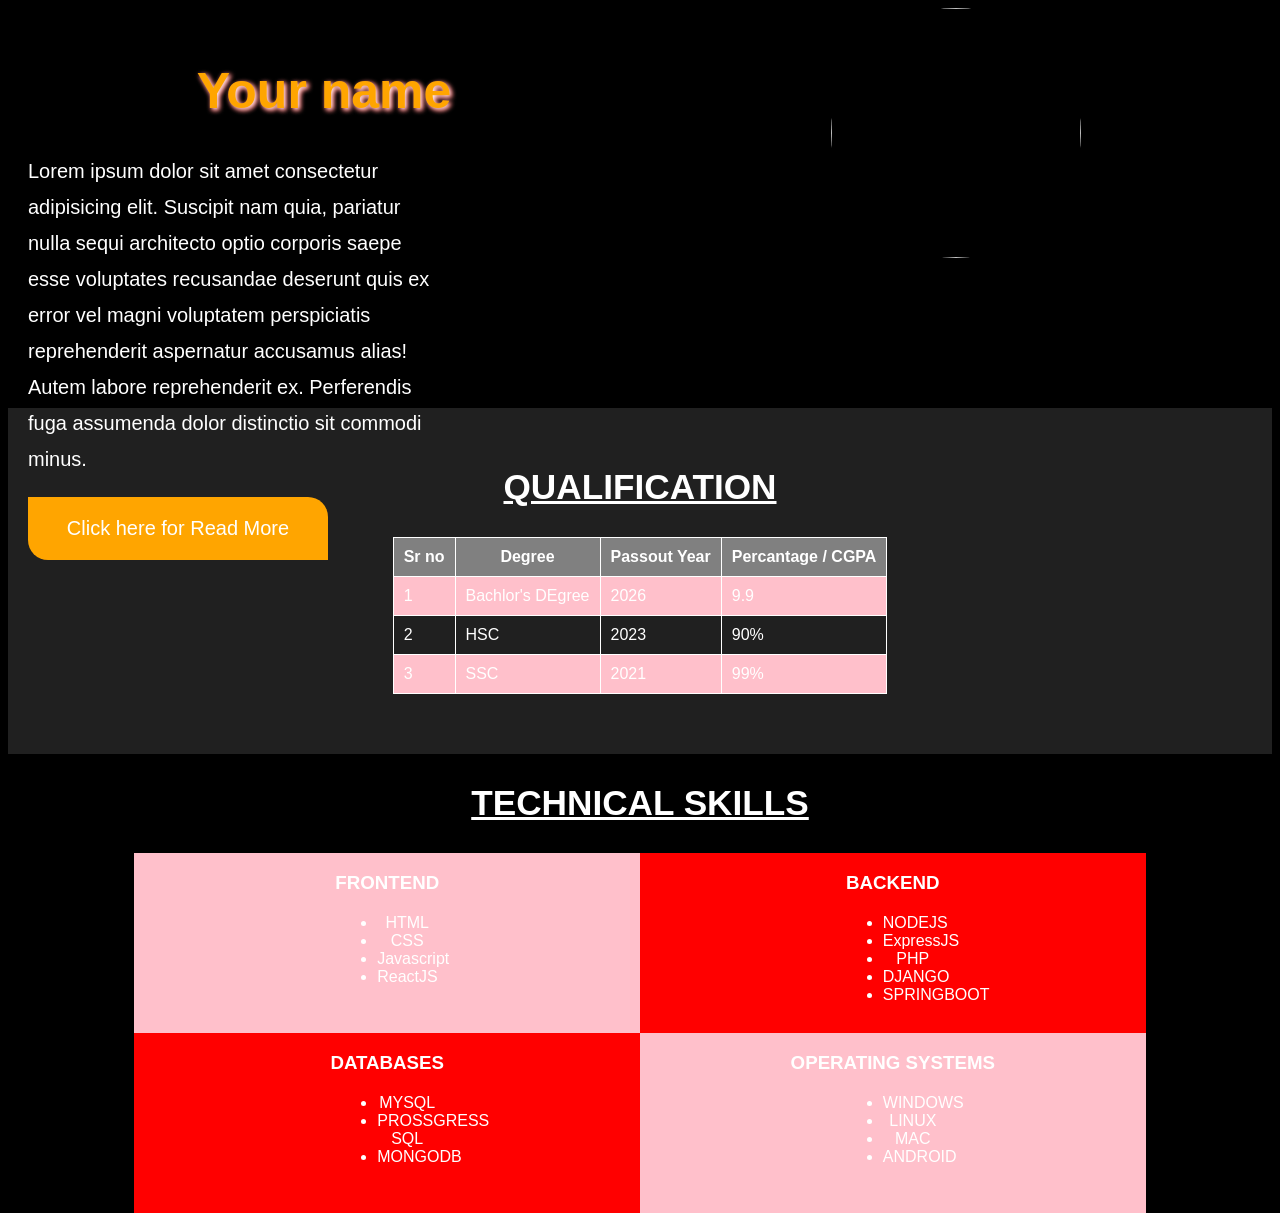
==== html-css-bootstrap/portfolio/index.html @ 55739d72 "css 2" ====
<!DOCTYPE html>
<html lang="en">

<head>
    <meta charset="UTF-8">
    <meta name="viewport" content="width=device-width, initial-scale=1.0">
    <title>Your Name</title>
    <link rel="icon" href="./assets/user.png">
    <link rel="stylesheet" href="./styles.css">
</head>

<body>
    <header>
        <div class="headerContent">
        <h1>Your name</h1>
        <p>Lorem ipsum dolor sit amet consectetur adipisicing elit. Suscipit nam quia, pariatur nulla sequi architecto
            optio corporis saepe esse voluptates recusandae deserunt quis ex error vel magni voluptatem perspiciatis
            reprehenderit aspernatur accusamus alias! Autem labore reprehenderit ex. Perferendis fuga assumenda dolor
            distinctio sit commodi minus.</p>
            <button class="btn">Click here for Read More</button>
    </div>
    <div class="userImg">
        <img src="./assets/user.png" alt="" >
    </div>
        </header>
    <section id="qualif">
        <h1 class="headingONE">QUALIFICATION </h1>
        <table>
            <thead>
                <tr>
                    <th>Sr no</th>
                    <th>Degree</th>
                    <th>Passout Year</th>
                    <th>Percantage / CGPA</th>
                </tr>
            </thead>
            <tbody>
                <tr>
                    <td>1</td>
                    <td>Bachlor's DEgree</td>
                    <td>2026</td>
                    <td>9.9</td>
                </tr>
                <tr>
                    <td>2</td>
                    <td>HSC </td>
                    <td>2023</td>
                    <td>90%</td>
                </tr>
                <tr>
                    <td>3</td>
                    <td>SSC</td>
                    <td>2021</td>
                    <td>99%</td>
                </tr>
            </tbody>
        </table>
    </section>
    <section id="techSkill">
        <h1 class="headingONE">TECHNICAL SKILLS</h1>
        <div class="techSkillDiv">
            <div class="leftTechSkill height180">
                <h3>FRONTEND </h3>
                <ul>
                    <li>HTML</li>
                    <li>CSS</li>
                    <li>Javascript</li>
                    <li>ReactJS</li>
                </ul>
            </div>
            <div class="rightTechSkill height180">
                <h3>BACKEND </h3>
                <ul>
                    <li>NODEJS</li>
                    <li>ExpressJS</li>
                    <li>PHP</li>
                    <li>DJANGO</li>
                    <li>SPRINGBOOT</li>
                </ul>
            </div>
        </div>

        <div class="techSkillDiv">
            <div class="leftTechSkill height180" style="background-color: red;">

        <h3>DATABASES</h3>
        <ul>
            <li>MYSQL</li>
            <li>PROSSGRESS SQL</li>
            <li>MONGODB</li>
        </ul>


</div>
            <div class="rightTechSkill height180" style="background-color: pink;">

        <h3>OPERATING SYSTEMS</h3>
        <ul>
            <li>WINDOWS</li>
            <li>LINUX</li>
            <li>MAC</li>
            <li>ANDROID</li>
        </ul>
        </div>
        </div>
    </section>

</body>

</html>
---- html-css-bootstrap/portfolio/styles.css ----
*{
    font-family:'Gill Sans', 'Gill Sans MT', Calibri, 'Trebuchet MS', sans-serif;
    box-sizing: border-box;
}
body{
    background-color: black;
    color: white;
}
header{
    height: 400px;
}
.headerContent{
    width: 50%;
    height: 300px;
    padding: 20px;
    float: left;
}
.userImg{
    width: 50%;
    float: right;
    text-align: center;
}
.userImg img{
    width: 250px;
    height: 250px;
    border-radius: 50%;

}
header h1{
    color: orange;
    text-align: center;
    font-size: 50px;
    text-shadow: 2px 2px 5px white, 2px 2px 5px red;
}
header p{
    width: 70%;
    font-size: 20px;
    line-height: 1.8;
}
.btn{
    width: 300px;
    /* height: 100px; */
    padding: 20px 10px;
    border: none;
    background-color: orange;
    color: white;
    font-size: 20px;
    border-radius: 0px 20px 0px 20px;
}
.btn:hover{ 
    background-color: rgb(219, 143, 0);
    border-radius: 20px 0px;
}
#qualif{
    background-color: rgb(32, 32, 32);
    padding-top: 30px;
    padding-bottom: 30px;
}
table,th, td {
    border: 1px solid white;
    border-collapse: collapse;
    margin: 30px auto;

}
th{
    background-color: gray;
}
th, td {
    padding: 10px;

}
td{ 

}
tr:nth-child(odd){
    background-color: pink;
}

.headingONE{
    text-align: center;
    font-size: 2.2rem;
    text-decoration: underline;
}

.techSkillDiv{
    width: 80%;
    margin: 30px auto;
    background-color: orange;
    text-align: center;
}
.leftTechSkill{
    width: 50%;
    background-color: pink;
    float: left;
}
.rightTechSkill{
    width: 50%;
    background-color: red;
    float: right;
}
.height180{
    height: 180px;

}
.techSkillDiv ul{
    width: 100px;
    margin: 20px auto;
}
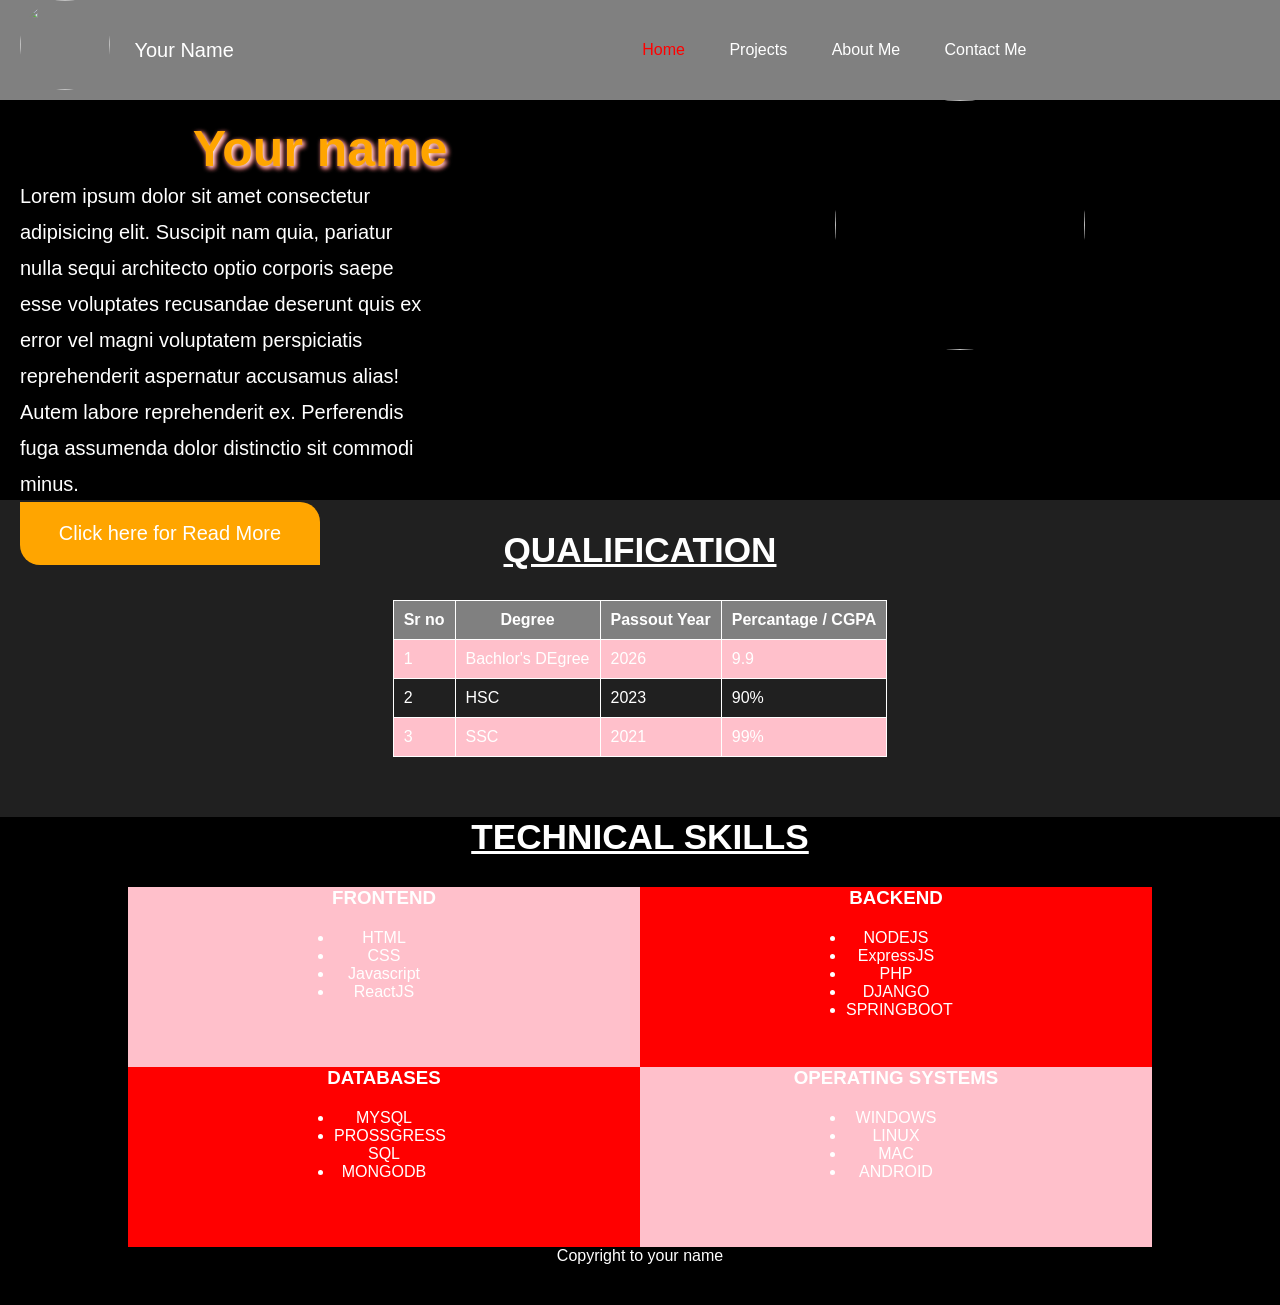
==== commit 274b279d: "css III" ====
--- a/html-css-bootstrap/portfolio/index.html
+++ b/html-css-bootstrap/portfolio/index.html
@@ -7,9 +7,30 @@
     <title>Your Name</title>
     <link rel="icon" href="./assets/user.png">
     <link rel="stylesheet" href="./styles.css">
+    <link rel="stylesheet" href="./navbar.css">
+
+    <link rel="stylesheet" 
+    href="https://cdnjs.cloudflare.com/ajax/libs/font-awesome/7.3.1/css/all.css" integrity="sha512-x9WwyMYBnlXMNQ6kQ/Lyzu1NqIhLQKL5Oq6xByfXuRj7s9CskyCbLv/1IjqzJmXwFXWr0ov6jBV7Qbc0hh9nHg==" 
+    crossorigin="anonymous" referrerpolicy="no-referrer">
+
 </head>
 
 <body>
+    <nav class="mainNavbar">
+        <div class="leftNav">
+            <img src="./assets/user.png" alt="" class="logo">
+            <span class="name111">Your Name</span>
+        </div>
+        <ul class="rightNav">
+            <li class="navList"><a href="#" class="navItem activePage">
+                <i class="fa-solid fa-house"></i>
+                
+                Home</a></li>
+            <li class="navList"><a href="./projects.html" class="navItem">Projects</a></li>
+            <li class="navList"><a href="#" class="navItem">About Me</a></li>
+            <li class="navList"><a href="#" class="navItem">Contact Me</a></li>
+        </ul>
+    </nav>
     <header>
         <div class="headerContent">
         <h1>Your name</h1>
@@ -104,7 +125,10 @@
         </div>
         </div>
     </section>
-
+<footer class="footer">
+    <i class="fa-solid fa-copyright"></i>
+    Copyright to your name
+</footer>
 </body>
 
 </html>
--- a/html-css-bootstrap/portfolio/styles.css
+++ b/html-css-bootstrap/portfolio/styles.css
@@ -1,6 +1,8 @@
 *{
     font-family:'Gill Sans', 'Gill Sans MT', Calibri, 'Trebuchet MS', sans-serif;
     box-sizing: border-box;
+    margin: 0;
+    padding: 0;
 }
 body{
     background-color: black;
@@ -105,4 +107,13 @@
 .techSkillDiv ul{
     width: 100px;
     margin: 20px auto;
+}
+
+
+
+
+
+.footer{
+    padding: 40px;
+    text-align: center;
 }
--- a/html-css-bootstrap/portfolio/navbar.css
+++ b/html-css-bootstrap/portfolio/navbar.css
@@ -0,0 +1,53 @@
+
+.mainNavbar{
+    background-color: gray;
+    height: 100px;
+}
+.leftNav{
+    display: inline-block;
+     vertical-align: middle;
+     height: 100px;
+}
+.logo{
+    width: 90px;
+    height: 90px;
+    border-radius: 50%;
+    margin: 0px 20px;
+}
+.name111{
+    display: inline-block;
+    font-size: 20px;
+    margin-bottom: 70px;
+    vertical-align: middle;
+}
+.rightNav{
+    display: inline-block;
+    list-style-type: none;
+    margin-left: 30%;
+     vertical-align: middle;
+}
+.navList{
+    display: inline-block;
+    padding: 40px 20px;
+}
+
+.navItem:link{
+    color: white;
+    text-decoration: none;
+    padding-bottom: 40px;
+}
+.navItem:hover{
+    color: bisque;
+    /* text-decoration: underline; */
+    border-bottom: 5px solid bisque;
+}
+.navItem:active{
+
+}
+.navItem:visited{
+    color: white;
+
+}
+.activePage:link{
+    color: red;
+}
